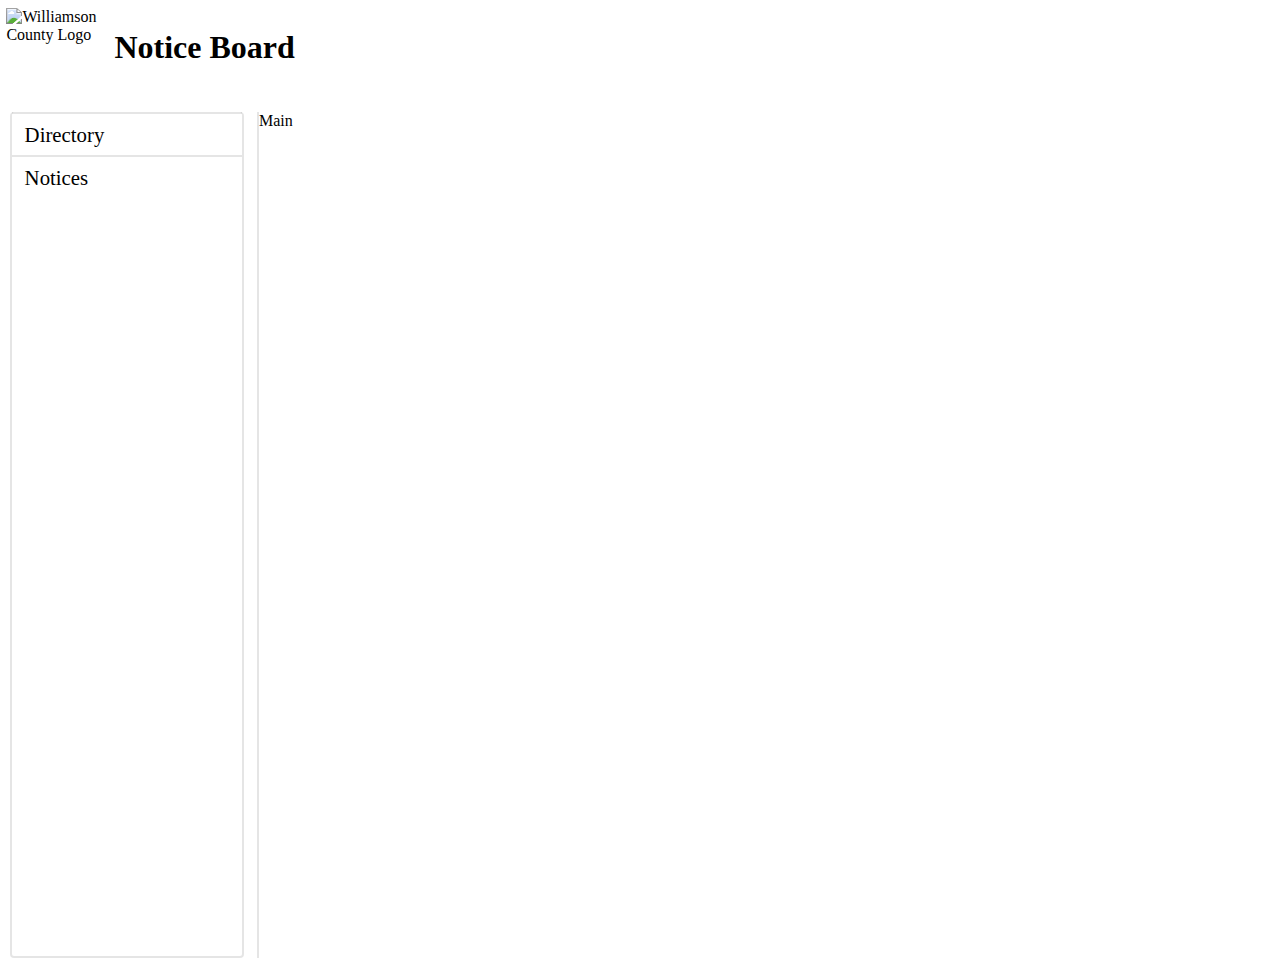
==== index.html @ cdcfeec8 "Set up initial layout" ====
<!DOCTYPE html>
<html lang="en">
  <head>
    <meta charset="UTF-8" />
    <meta name="viewport" content="width=device-width, initial-scale=1.0" />
    <title>Touch Screen Alpha</title>
    <link
      rel="stylesheet"
      href="https://apps.wilco.org/utils/wilcostyle/wilcoStyle.css"
    />
    <link rel="stylesheet" href="style.css" />
  </head>
  <body>
    <header>
      <img
        src="https://apps.wilco.org/utils/wilcoMark.svg"
        alt="Williamson County Logo"
      />
      <h1>Notice Board</h1>
    </header>
    <div class="mainContainer">
      <sidebar>
        <ul>
          <li><a href="http://">Directory</a></li>
          <li><a href="http://">Notices</a></li>
        </ul>
      </sidebar>
      <main>Main</main>
    </div>
  </body>
</html>
---- style.css ----
:root {
	--wc-main: rgba(14, 90, 139, 1);
	--wc-main-60: rgba(60, 93, 128, .6);
	--wc-green:rgba(106, 149, 57, 1);
    --wc-green-60:rgba(113, 148, 53, .6);
	--wc-light_blue:rgba(131, 182, 209, 1);
	--wc-light_blue-60:rgba(131, 182, 209, .6);
	--wc-purple:rgba(102, 76, 109, 1);
    --wc-purple-60:rgba(102, 76, 109, .6);
	--wc-tan:rgba(221, 219, 212, 1);
    --wc-tan-60:rgba(221, 219, 212, .6);
	--wc-dark-grey:rgba(9, 14, 23, 1);
	--wc-font-sans-serif: font-family: 'Kanit', sans-serif;
    --wc-font-header: font-family: 'Montserrat', sans-serif;
	--wc-body-font-family: var(--wc-font-sans-serif);
    --wc-code-background-dark: rgba(9, 14, 23, 1);
	--section-head-margin: 28px;
}
body {
    display: flex;
    flex-direction: column;
    align-items: center;
}
header {
    display: flex;
    background-color: #fff;
    padding-left: 1vw;width: 100vw;
}
header>img {
    width: 100px;
    margin-right: .5em;
}

.mainContainer {
  display: flex;
  padding-top:1.5rem;
}
main {
    width: 80vw;
    border-left: 2px solid rgba(0, 0, 0, 0.1);
}
sidebar {
    width: 18vw;
    height: calc(
        100vh - 56px
    );
    border: 2px solid rgba(0, 0, 0, 0.1);
    margin-right: 1vw;
    margin-left: 1vw;
    background-color: inherit;
    border-top: none;
    border-radius: .25rem;

    ul {
        padding-inline-start: unset;
    margin-block-start: initial;
        li {list-style-type: none;
            border-top: 2px solid rgba(0, 0, 0, 0.1);
            padding-left: 1vw;
            height: 2em;
            font-size: 1.3em;
            /* font-weight: 700; */
            display: flex;
            align-items: center;
        a {
            text-decoration: none;
            color: #000;
            width: 100%;
        }
        }
}
}
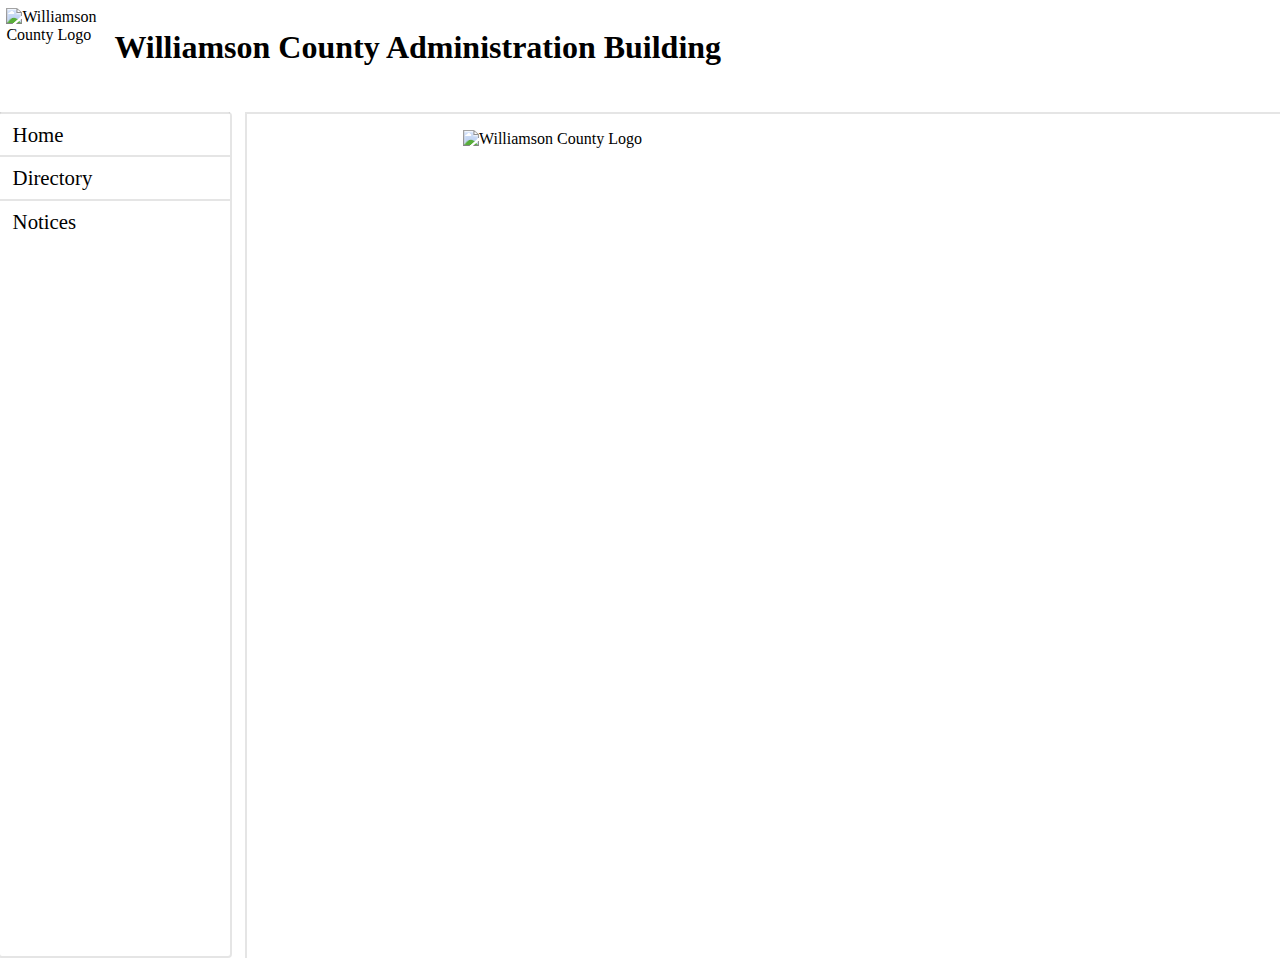
==== commit eb17b1dc: "Alpha 0.1" ====
--- a/index.html
+++ b/index.html
@@ -16,16 +16,23 @@
         src="https://apps.wilco.org/utils/wilcoMark.svg"
         alt="Williamson County Logo"
       />
-      <h1>Notice Board</h1>
+      <h1>Williamson County Administration Building</h1>
     </header>
     <div class="mainContainer">
       <sidebar>
         <ul>
-          <li><a href="http://">Directory</a></li>
-          <li><a href="http://">Notices</a></li>
+          <li><a href="index.html">Home</a></li>
+          <li><a href="directory.html">Directory</a></li>
+          <li><a href="notices.html">Notices</a></li>
         </ul>
       </sidebar>
-      <main>Main</main>
+      <main>
+        <img
+          class="mainBackground"
+          src="https://apps.wilco.org/utils/wilcoMark.svg"
+          alt="Williamson County Logo"
+        />
+      </main>
     </div>
   </body>
 </html>
--- a/style.css
+++ b/style.css
@@ -38,6 +38,12 @@
 main {
     width: 80vw;
     border-left: 2px solid rgba(0, 0, 0, 0.1);
+    border-top: 2px solid rgba(0, 0, 0, 0.1);
+    display: flex;
+    flex-direction: column;
+    /* align-items: center;
+    justify-content: center; */
+    padding-left: 1.5rem;
 }
 sidebar {
     width: 18vw;
@@ -50,6 +56,7 @@
     background-color: inherit;
     border-top: none;
     border-radius: .25rem;
+    position:sticky;
 
     ul {
         padding-inline-start: unset;
@@ -69,4 +76,41 @@
         }
         }
 }
+}
+
+.mainBackground {
+    width: 50vw;
+    align-self: center;
+    justify-content: center;
+    margin-top: 1em;
+}
+
+.notices {
+    display: flex;
+}
+
+.notice a{
+    display: flex;
+    flex-direction: column;
+    align-items: center;
+
+    img {
+        max-width: 250px;
+    }
+}
+
+.directory {
+    display: flex;
+    gap: 1rem;
+}
+
+.directoryItem {
+    display: flex;
+    flex-direction: column;
+    align-items: center;
+    flex-wrap: wrap;
+
+    h2 {
+        margin-bottom: 0;
+    }
 }